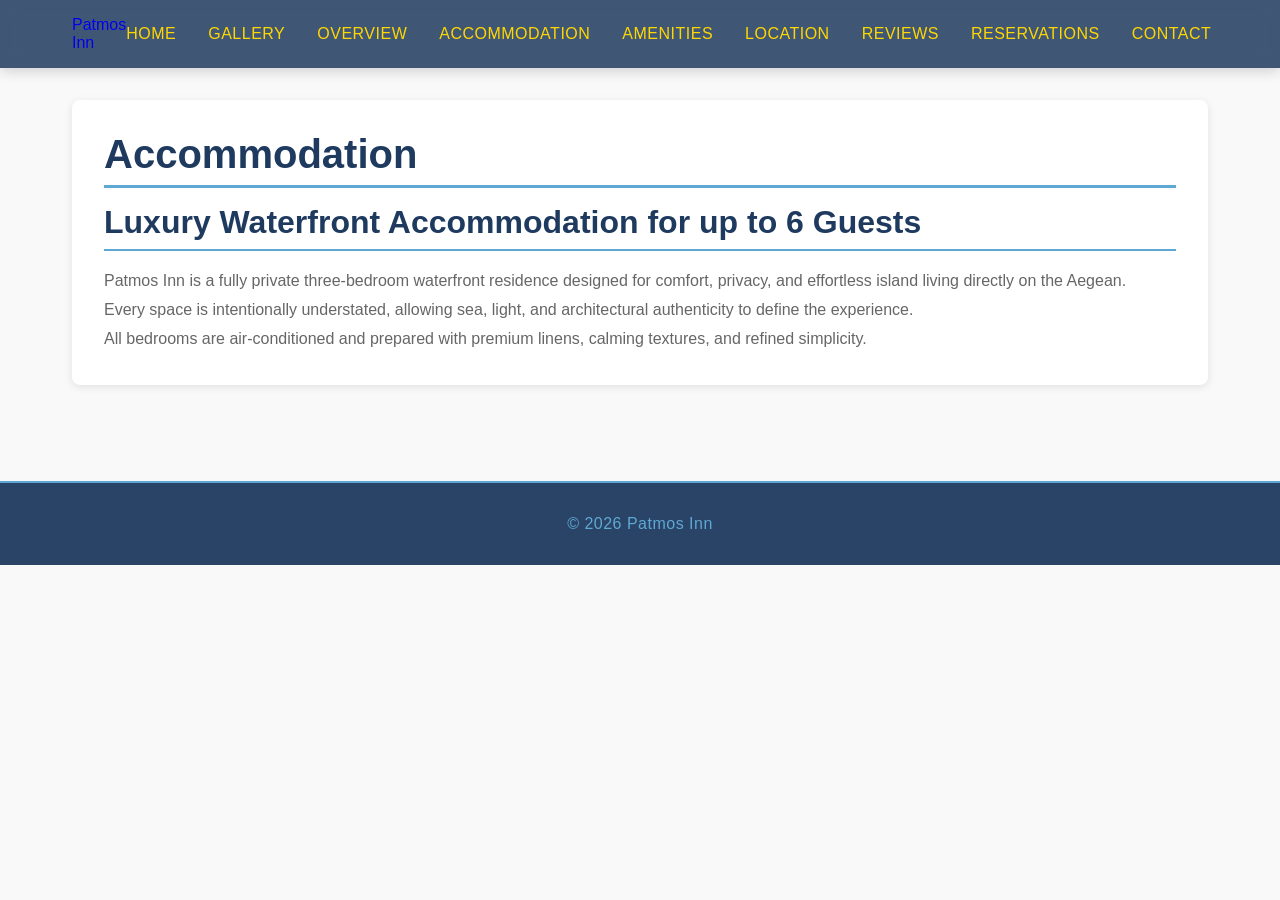
==== accommodation.html @ 3714d416 "changes" ====
<!DOCTYPE html>
<html lang="en">
<head>
<meta charset="UTF-8">
<meta name="viewport" content="width=device-width, initial-scale=1.0">
<title>Accommodation - Patmos Inn</title>

<link rel="stylesheet" href="styles/navbar.css">
<link rel="stylesheet" href="styles/home.css">
</head>
<body>

<nav class="navbar">
<div class="navbar-container">

<div class="navbar-logo">
<a href="index.html">Patmos Inn</a>
</div>

<div class="hamburger" id="hamburger">
<span></span>
<span></span>
<span></span>
</div>

<ul class="nav-menu" id="navMenu">
<li class="nav-item"><a href="home.html" class="nav-link">HOME</a></li>
<li class="nav-item"><a href="gallery.html" class="nav-link">GALLERY</a></li>
<li class="nav-item"><a href="overview.html" class="nav-link">OVERVIEW</a></li>
<li class="nav-item"><a href="accommodation.html" class="nav-link">ACCOMMODATION</a></li>
<li class="nav-item"><a href="amenities.html" class="nav-link">AMENITIES</a></li>
<li class="nav-item"><a href="location.html" class="nav-link">LOCATION</a></li>
<li class="nav-item"><a href="reviews.html" class="nav-link">REVIEWS</a></li>
<li class="nav-item"><a href="reservations.html" class="nav-link">RESERVATIONS</a></li>
<li class="nav-item"><a href="contact.html" class="nav-link">CONTACT</a></li>
</ul>

</div>
</nav>

<main class="container">

<section class="section">

<h1>Accommodation</h1>

<h2>Luxury Waterfront Accommodation for up to 6 Guests</h2>

<p>
Patmos Inn is a fully private three-bedroom waterfront residence designed for comfort,
privacy, and effortless island living directly on the Aegean.
</p>

<p>
Every space is intentionally understated, allowing sea, light,
and architectural authenticity to define the experience.
</p>

<p>
All bedrooms are air-conditioned and prepared with premium linens,
calming textures, and refined simplicity.
</p>

</section>

</main>

<footer class="footer">
<p>&copy; 2026 Patmos Inn</p>
</footer>

<script src="scripts/navbar.js"></script>

</body>
</html>
---- styles/navbar.css ----
/* Navbar Styles - Reusable */
* {
    margin: 0;
    padding: 0;
    box-sizing: border-box;
}

.navbar {
    background-color: rgba(31, 58, 95, 0.85); /* More transparent, luxurious feel */
    backdrop-filter: blur(10px); /* Adds luxury blur effect */
    padding: 1rem 0;
    position: sticky;
    top: 0;
    z-index: 1000;
    box-shadow: 0 4px 12px rgba(0, 0, 0, 0.15);
    transition: background-color 0.3s ease;
}

.navbar:hover {
    background-color: rgba(31, 58, 95, 0.95);
}

.navbar-container {
    max-width: 1200px;
    margin: 0 auto;
    display: flex;
    justify-content: space-between;
    align-items: center;
    padding: 0 2rem;
}

.navbar-logo a {
    display: flex;
    align-items: center;
    text-decoration: none;
}

.navbar-logo svg {
    height: 50px;
    width: auto;
    transition: transform 0.3s ease;
}

.navbar-logo svg:hover {
    transform: scale(1.05);
}

.nav-menu {
    display: flex;
    list-style: none;
    gap: 2rem;
}

.nav-link {
    color: #FFD700;
    text-decoration: none;
    font-weight: 500;
    transition: all 0.3s ease;
    letter-spacing: 0.5px;
}

.nav-link:hover {
    color: #F6C453;
    text-shadow: 0 0 8px rgba(246, 196, 83, 0.5);
}

/* Hamburger Menu */
.hamburger {
    display: none;
    flex-direction: column;
    cursor: pointer;
}

.hamburger span {
    width: 25px;
    height: 3px;
    background-color: #FFD700;
    margin: 5px 0;
    transition: all 0.3s ease;
    border-radius: 2px;
}

.hamburger.active span:nth-child(1) {
    transform: rotate(45deg) translate(10px, 10px);
}

.hamburger.active span:nth-child(2) {
    opacity: 0;
}

.hamburger.active span:nth-child(3) {
    transform: rotate(-45deg) translate(7px, -7px);
}

/* Mobile Responsive */
@media (max-width: 768px) {
    .hamburger {
        display: flex;
    }

    .nav-menu {
        position: absolute;
        top: 70px;
        right: 0;
        left: 0;
        flex-direction: column;
        background-color: rgba(31, 58, 95, 0.95);
        gap: 0;
        max-height: 0;
        overflow: hidden;
        transition: max-height 0.3s ease;
    }

    .nav-menu.active {
        max-height: 500px;
        padding: 1rem 0;
    }

    .nav-item {
        padding: 1rem 2rem;
        border-bottom: 1px solid rgba(255, 215, 0, 0.2);
    }

    .nav-item:last-child {
        border-bottom: none;
    }

    .navbar-container {
        padding: 0 1rem;
    }
}

@media (max-width: 480px) {
    .navbar-logo svg {
        height: 40px;
    }

    .hamburger span {
        width: 20px;
        height: 2
---- styles/home.css ----
/* Home Page Styles */
* {
    margin: 0;
    padding: 0;
    box-sizing: border-box;
}

body {
    font-family: Arial, sans-serif;
    background-color: #f9f9f9;
    color: #333;
}

.container {
    max-width: 1200px;
    margin: 0 auto;
    padding: 2rem;
}

.section {
    background-color: white;
    margin-bottom: 2rem;
    padding: 2rem;
    border-radius: 8px;
    box-shadow: 0 2px 8px rgba(0, 0, 0, 0.1);
}

.section h1 {
    color: #1F3A5F;
    font-size: 2.5rem;
    margin-bottom: 1rem;
    border-bottom: 3px solid #5FA8D3;
    padding-bottom: 0.5rem;
}

.section h2 {
    color: #1F3A5F;
    font-size: 2rem;
    margin-bottom: 1rem;
    border-bottom: 2px solid #5FA8D3;
    padding-bottom: 0.5rem;
}

.section p {
    color: #666;
    line-height: 1.8;
    font-size: 1rem;
}

/* Footer */
.footer {
    background-color: rgba(31, 58, 95, 0.95);
    color: #5FA8D3;
    text-align: center;
    padding: 2rem;
    margin-top: 2rem;
    border-top: 2px solid #5FA8D3;
}

.footer p {
    margin: 0;
    letter-spacing: 0.5px;
}

/* Responsive Adjustments */
@media (max-width: 768px) {
    .container {
        padding: 1rem;
    }

    .section {
        padding: 1.5rem;
        margin-bottom: 1.5rem;
    }

    .section h1 {
        font-size: 2rem;
    }

    .section h2 {
        font-size: 1.5rem;
    }

    .section p {
        font-size: 0.95rem;
    }
}

@media (max-width: 480px) {
    .container {
        padding: 0.75rem;
    }

    .section {
        padding: 1rem;
        margin-bottom: 1rem;
    }

    .section h1 {
        font-size: 1.75rem;
    }

    .section h2 {
        font-size: 1.25rem;
    }

    .section p {
        font-size: 0.9rem;
    }

    .footer {
        padding: 1rem;
    }
}
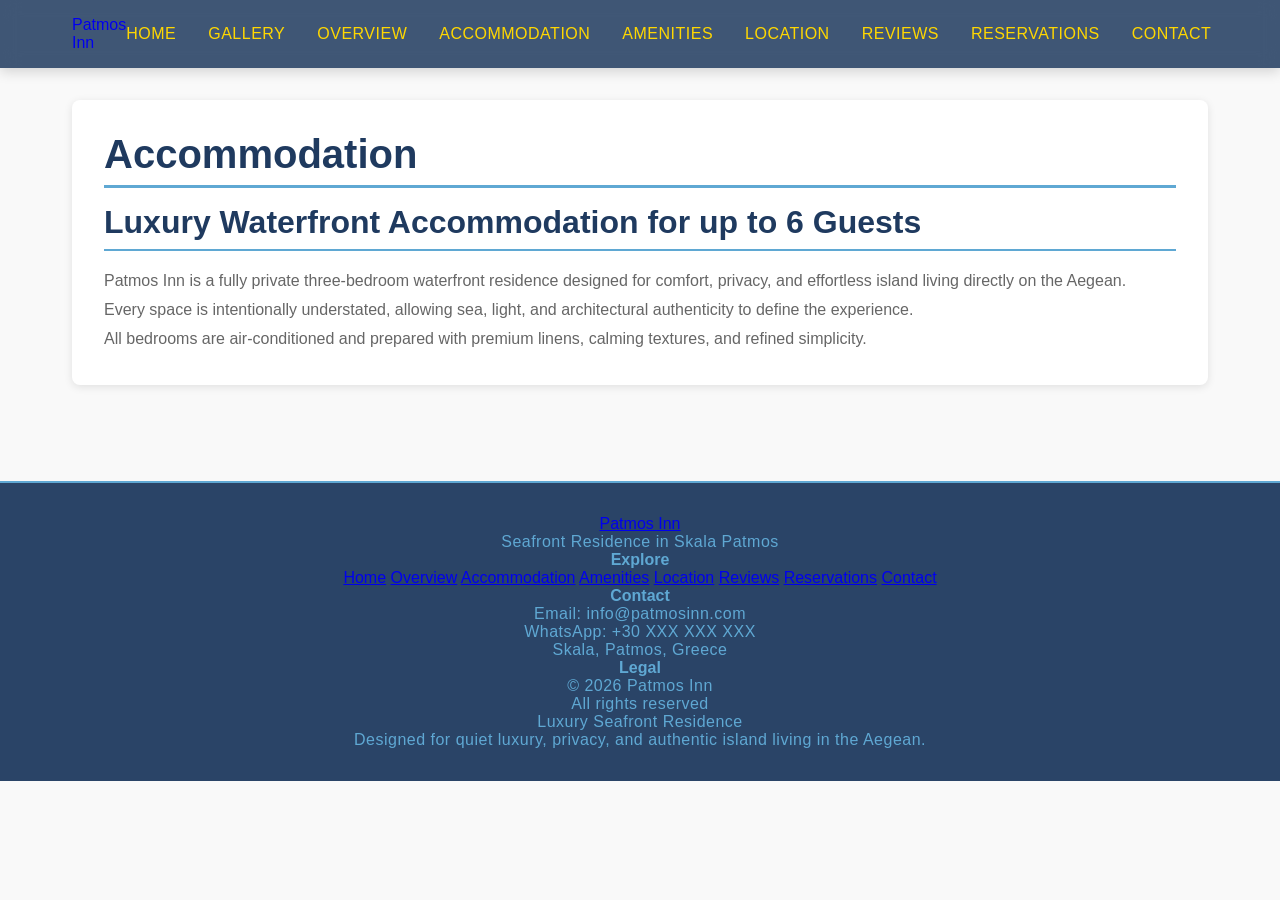
==== commit 9aed440b: "changes" ====
--- a/accommodation.html
+++ b/accommodation.html
@@ -66,7 +66,54 @@
 </main>
 
 <footer class="footer">
-<p>&copy; 2026 Patmos Inn</p>
+    <div class="footer-container">
+
+        <!-- Brand -->
+        <div class="footer-brand">
+            <a href="index.html" class="footer-logo">
+                Patmos Inn
+            </a>
+            <p class="footer-tagline">
+                Seafront Residence in Skala Patmos
+            </p>
+        </div>
+
+        <!-- Navigation -->
+        <div class="footer-links">
+            <h4>Explore</h4>
+            <a href="index.html">Home</a>
+            <a href="overview.html">Overview</a>
+            <a href="accommodation.html">Accommodation</a>
+            <a href="amenities.html">Amenities</a>
+            <a href="location.html">Location</a>
+            <a href="reviews.html">Reviews</a>
+            <a href="reservations.html">Reservations</a>
+            <a href="contact.html">Contact</a>
+        </div>
+
+        <!-- Contact -->
+        <div class="footer-contact">
+            <h4>Contact</h4>
+            <p>Email: info@patmosinn.com</p>
+            <p>WhatsApp: +30 XXX XXX XXX</p>
+            <p>Skala, Patmos, Greece</p>
+        </div>
+
+        <!-- Legal -->
+        <div class="footer-legal">
+            <h4>Legal</h4>
+            <p>© 2026 Patmos Inn</p>
+            <p>All rights reserved</p>
+            <p>Luxury Seafront Residence</p>
+        </div>
+
+    </div>
+
+    <div class="footer-bottom">
+        <p>
+            Designed for quiet luxury, privacy, and authentic island living in the Aegean.
+        </p>
+    </div>
 </footer>
 
 <script src="scripts/navbar.js"></script>
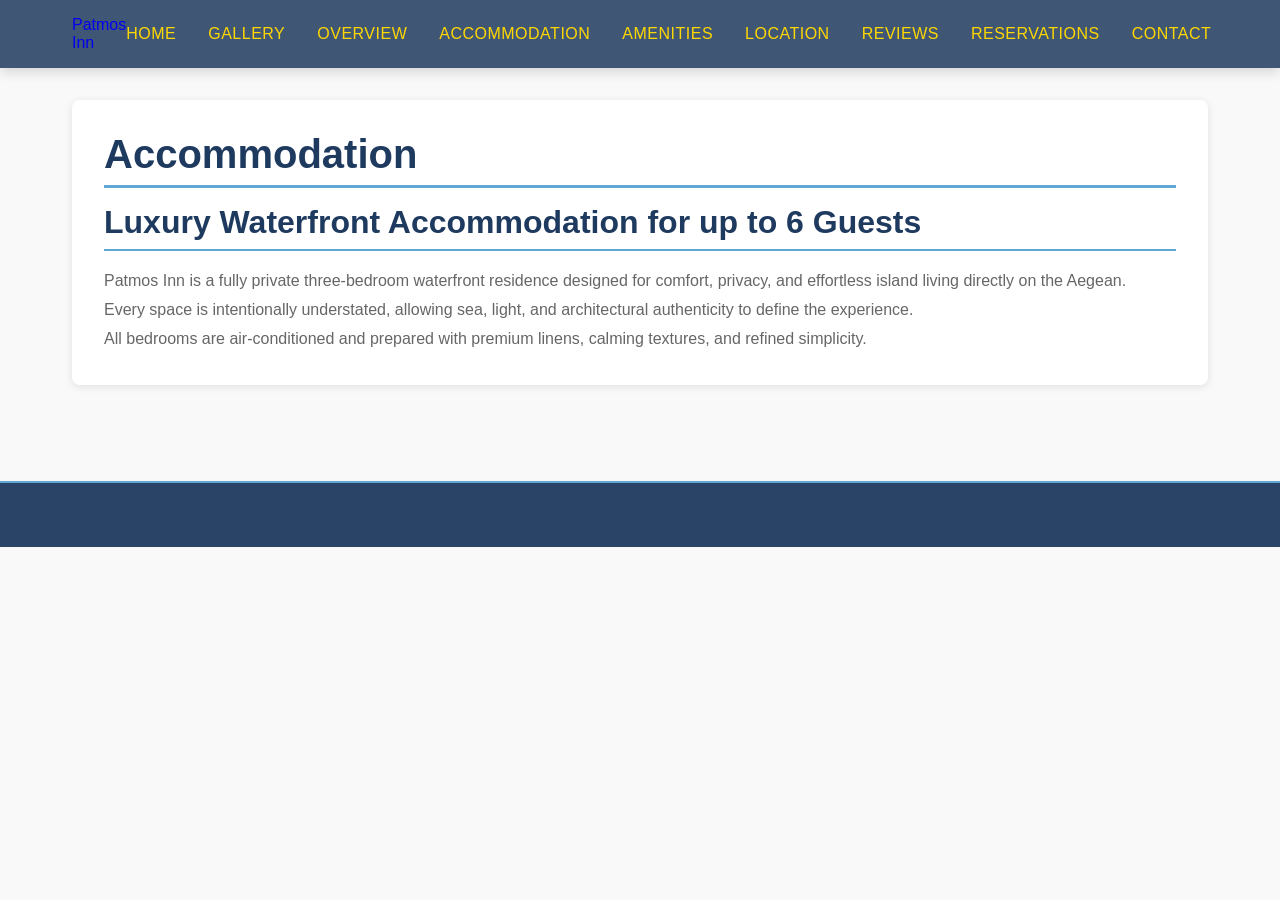
==== commit 492e001f: "changes" ====
--- a/accommodation.html
+++ b/accommodation.html
@@ -66,55 +66,6 @@
 </main>
 
 <footer class="footer">
-    <div class="footer-container">
-
-        <!-- Brand -->
-        <div class="footer-brand">
-            <a href="index.html" class="footer-logo">
-                Patmos Inn
-            </a>
-            <p class="footer-tagline">
-                Seafront Residence in Skala Patmos
-            </p>
-        </div>
-
-        <!-- Navigation -->
-        <div class="footer-links">
-            <h4>Explore</h4>
-            <a href="index.html">Home</a>
-            <a href="overview.html">Overview</a>
-            <a href="accommodation.html">Accommodation</a>
-            <a href="amenities.html">Amenities</a>
-            <a href="location.html">Location</a>
-            <a href="reviews.html">Reviews</a>
-            <a href="reservations.html">Reservations</a>
-            <a href="contact.html">Contact</a>
-        </div>
-
-        <!-- Contact -->
-        <div class="footer-contact">
-            <h4>Contact</h4>
-            <p>Email: info@patmosinn.com</p>
-            <p>WhatsApp: +30 XXX XXX XXX</p>
-            <p>Skala, Patmos, Greece</p>
-        </div>
-
-        <!-- Legal -->
-        <div class="footer-legal">
-            <h4>Legal</h4>
-            <p>© 2026 Patmos Inn</p>
-            <p>All rights reserved</p>
-            <p>Luxury Seafront Residence</p>
-        </div>
-
-    </div>
-
-    <div class="footer-bottom">
-        <p>
-            Designed for quiet luxury, privacy, and authentic island living in the Aegean.
-        </p>
-    </div>
-</footer>
 
 <script src="scripts/navbar.js"></script>
 
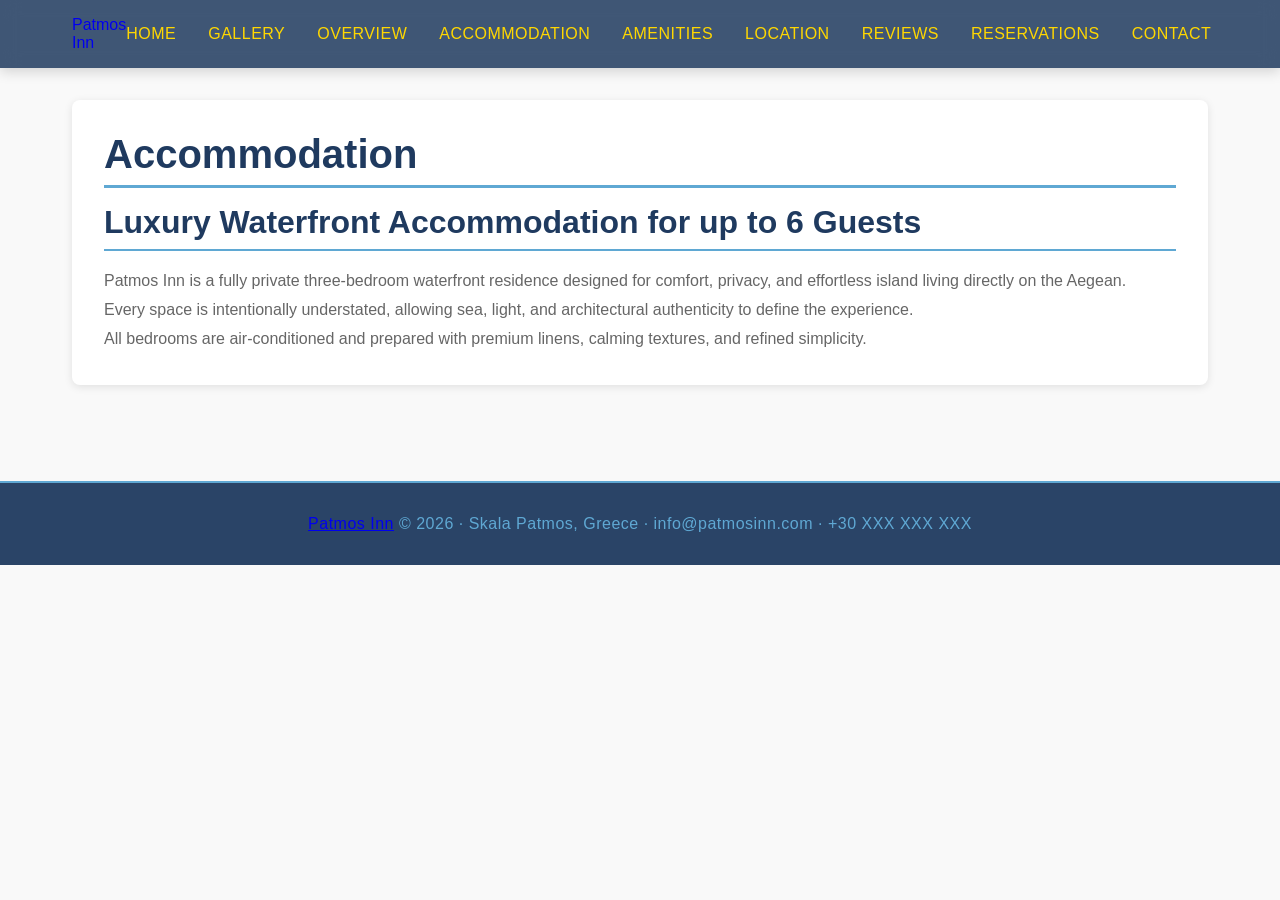
==== commit 02510655: "changes" ====
--- a/accommodation.html
+++ b/accommodation.html
@@ -66,6 +66,10 @@
 </main>
 
 <footer class="footer">
+    <p>
+        <a href="index.html">Patmos Inn</a> © 2026 · Skala Patmos, Greece · info@patmosinn.com · +30 XXX XXX XXX
+    </p>
+</footer>
 
 <script src="scripts/navbar.js"></script>
 
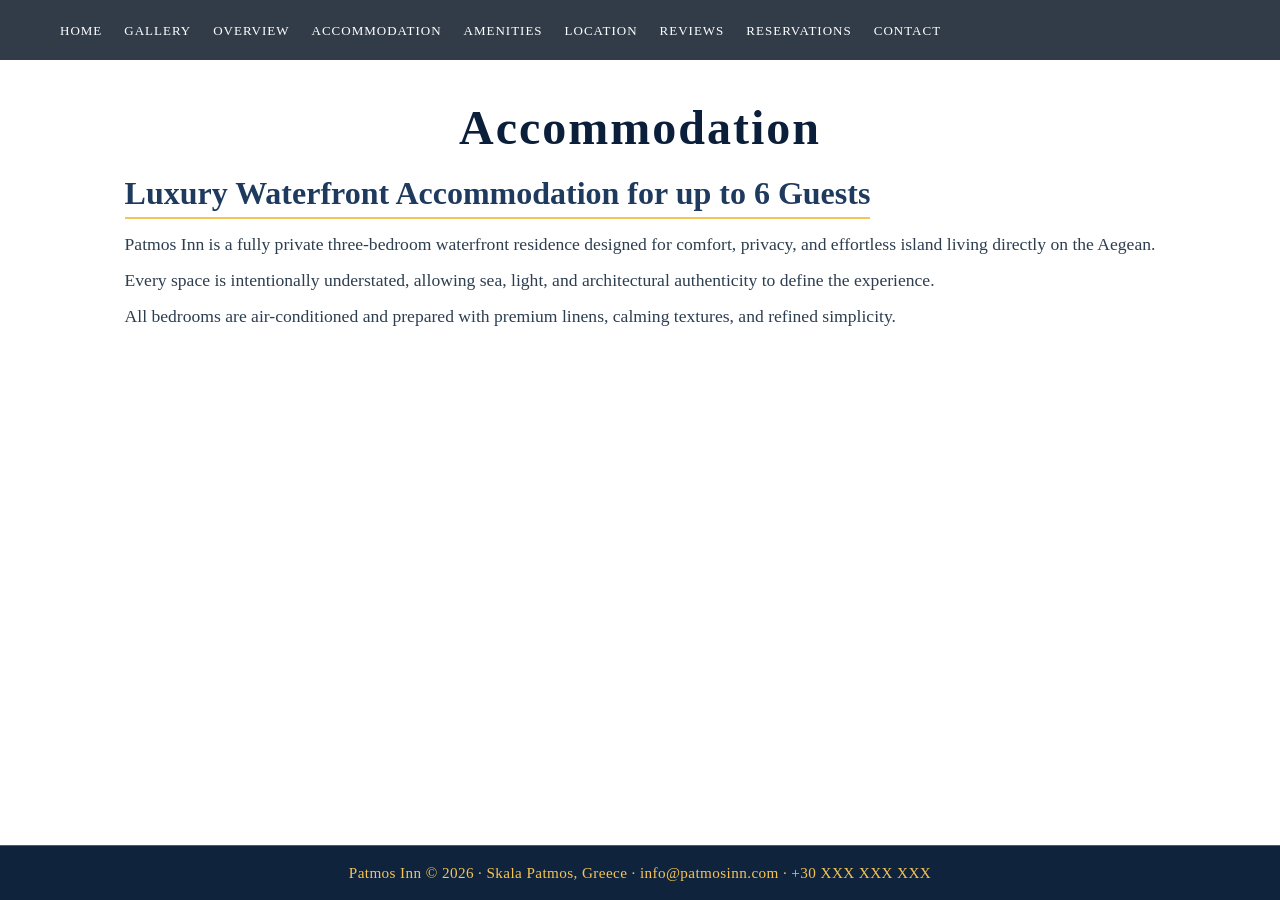
==== commit be081d8e: "changes" ====
--- a/accommodation.html
+++ b/accommodation.html
@@ -5,39 +5,76 @@
 <meta name="viewport" content="width=device-width, initial-scale=1.0">
 <title>Accommodation - Patmos Inn</title>
 
-<link rel="stylesheet" href="styles/navbar.css">
-<link rel="stylesheet" href="styles/home.css">
+<link rel="stylesheet" href="styles/styles.css">
+
+<style>
+
+/* ================= FIX NAVBAR SPACING ================= */
+body {
+    padding-top: 80px; /* space for fixed navbar */
+}
+
+/* ================= SECTION ================= */
+.section {
+    margin: 0 auto 80px;
+    padding: 0 20px;
+}
+
+/* ================= TYPOGRAPHY ================= */
+.section h1 {
+    font-size: 3rem;
+    text-align: center;
+    color: #0B1F3A;
+    margin-bottom: 20px;
+    letter-spacing: 2px;
+}
+
+.section h2 {
+    font-size: 2rem;
+    color: #1F3A5F;
+    margin-bottom: 15px;
+    border-bottom: 2px solid #F6C453;
+    display: inline-block;
+    padding-bottom: 5px;
+}
+
+.section p {
+    font-size: 1.1rem;
+    color: #2C3E50;
+    margin-bottom: 15px;
+}
+
+</style>
 </head>
+
 <body>
 
+<!-- ================= NAVBAR ================= -->
 <nav class="navbar">
-<div class="navbar-container">
+    <div class="navbar-container">
 
-<div class="navbar-logo">
-<a href="index.html">Patmos Inn</a>
-</div>
+        <div class="hamburger" id="hamburger">
+            <span></span>
+            <span></span>
+            <span></span>
+        </div>
 
-<div class="hamburger" id="hamburger">
-<span></span>
-<span></span>
-<span></span>
-</div>
+        <ul class="nav-menu" id="navMenu">
+            <li><a href="home.html" class="nav-link">HOME</a></li>
+            <li><a href="gallery.html" class="nav-link">GALLERY</a></li>
+            <li><a href="overview.html" class="nav-link">OVERVIEW</a></li>
+            <li><a href="accommodation.html" class="nav-link">ACCOMMODATION</a></li>
+            <li><a href="amenities.html" class="nav-link">AMENITIES</a></li>
+            <li><a href="location.html" class="nav-link">LOCATION</a></li>
+            <li><a href="reviews.html" class="nav-link">REVIEWS</a></li>
+            <li><a href="reservations.html" class="nav-link">RESERVATIONS</a></li>
+            <li><a href="contact.html" class="nav-link">CONTACT</a></li>
+        </ul>
 
-<ul class="nav-menu" id="navMenu">
-<li class="nav-item"><a href="home.html" class="nav-link">HOME</a></li>
-<li class="nav-item"><a href="gallery.html" class="nav-link">GALLERY</a></li>
-<li class="nav-item"><a href="overview.html" class="nav-link">OVERVIEW</a></li>
-<li class="nav-item"><a href="accommodation.html" class="nav-link">ACCOMMODATION</a></li>
-<li class="nav-item"><a href="amenities.html" class="nav-link">AMENITIES</a></li>
-<li class="nav-item"><a href="location.html" class="nav-link">LOCATION</a></li>
-<li class="nav-item"><a href="reviews.html" class="nav-link">REVIEWS</a></li>
-<li class="nav-item"><a href="reservations.html" class="nav-link">RESERVATIONS</a></li>
-<li class="nav-item"><a href="contact.html" class="nav-link">CONTACT</a></li>
-</ul>
-
-</div>
+    </div>
 </nav>
 
+<!-- ================= CONTENT ================= -->
 <main class="container">
 
 <section class="section">
@@ -65,6 +102,7 @@
 
 </main>
 
+<!-- ================= FOOTER ================= -->
 <footer class="footer">
     <p>
         <a href="index.html">Patmos Inn</a> © 2026 · Skala Patmos, Greece · info@patmosinn.com · +30 XXX XXX XXX
--- a/styles/styles.css
+++ b/styles/styles.css
@@ -0,0 +1,251 @@
+/* ================= RESET ================= */
+html {
+    overflow-y: scroll;
+}
+
+* {
+    margin: 0;
+    padding: 0;
+    box-sizing: border-box;
+}
+
+/* ================= HTML / BODY STRUCTURE ================= */
+html, body {
+    height: 100%;
+}
+
+body {
+    min-height: 100vh;
+    display: flex;
+    flex-direction: column;
+    font-family: 'Georgia', serif;
+    overflow-x: hidden;
+}
+
+/* ================= MAIN LAYOUT ================= */
+main {
+    flex: 1;
+}
+
+.container {
+    flex: 1;
+}
+
+/* ================= NAVBAR ================= */
+.navbar {
+    position: fixed;
+    top: 0;
+    width: 100%;
+    height: 60px;
+    background: rgba(15, 25, 40, 0.85);
+    z-index: 9999;
+
+    display: flex;
+    justify-content: center;
+}
+
+/* keeps content aligned with page width */
+.navbar-container {
+    height: 60px;
+    width: 100%;
+    max-width: 1200px;
+
+    display: flex;
+    align-items: center;
+    justify-content: flex-start;
+
+    padding: 0 20px;
+    position: relative;
+}
+
+/* ================= MENU (DESKTOP) ================= */
+.nav-menu {
+    display: flex;
+    gap: 22px;
+    list-style: none;
+}
+
+.nav-link {
+    text-decoration: none;
+    color: #ffffff;
+    font-size: 13px;
+    letter-spacing: 1px;
+    transition: color 0.3s ease;
+}
+
+.nav-link:hover {
+    color: #F6C453;
+}
+
+/* ================= HAMBURGER ================= */
+.hamburger {
+    display: none;
+    position: absolute;
+    left: 20px;
+    top: 50%;
+    transform: translateY(-50%);
+    width: 34px;
+    height: 24px;
+    cursor: pointer;
+    z-index: 10002;
+}
+
+.hamburger span {
+    position: absolute;
+    left: 0;
+    width: 100%;
+    height: 3px;
+    background: #ffffff;
+    border-radius: 2px;
+    transition: 0.35s ease;
+}
+
+/* bars */
+.hamburger span:nth-child(1) { top: 0; }
+.hamburger span:nth-child(2) { top: 10px; }
+.hamburger span:nth-child(3) { top: 20px; }
+
+/* X animation */
+.hamburger.active span:nth-child(1) {
+    transform: rotate(45deg);
+    top: 10px;
+}
+
+.hamburger.active span:nth-child(2) {
+    opacity: 0;
+}
+
+.hamburger.active span:nth-child(3) {
+    transform: rotate(-45deg);
+    top: 10px;
+}
+
+/* ================= HERO ================= */
+.hero {
+    height: 100vh;
+    display: flex;
+    justify-content: center;
+    align-items: center;
+    background: url('../images/hero.jpg') center/cover no-repeat;
+    margin-top: 60px;
+}
+
+/* ================= CONTENT ================= */
+.section,
+.container {
+    max-width: 1200px;
+    margin: auto;
+    padding: 20px;
+}
+
+/* ================= GALLERY ================= */
+.slideshow-container {
+    position: relative;
+    max-width: 1200px;
+    margin: 90px auto 40px;
+    border-radius: 12px;
+    overflow: hidden;
+    box-shadow: 0 10px 30px rgba(0,0,0,0.3);
+}
+
+.slide {
+    display: none;
+}
+
+.slide img {
+    width: 100%;
+    height: 600px;
+    object-fit: cover;
+}
+
+.prev, .next {
+    position: absolute;
+    top: 50%;
+    transform: translateY(-50%);
+    width: 50px;
+    height: 50px;
+    border-radius: 50%;
+    background: rgba(0,0,0,0.4);
+    color: #fff;
+    font-size: 26px;
+    display: flex;
+    align-items: center;
+    justify-content: center;
+    cursor: pointer;
+}
+
+/* ================= FOOTER ================= */
+.footer {
+    margin-top: auto;
+    background-color: rgba(11, 31, 58, 0.98);
+    border-top: 1px solid rgba(246, 196, 83, 0.35);
+    padding: 18px 10px;
+    text-align: center;
+    font-family: Georgia, serif;
+    font-size: 0.95rem;
+    letter-spacing: 0.4px;
+    color: #F6C453;
+    flex-shrink: 0;
+}
+
+.footer a {
+    color: #F6C453;
+    text-decoration: none;
+}
+
+.footer a:hover {
+    color: #ffffff;
+}
+
+/* ================= MOBILE FIX (IMPORTANT) ================= */
+@media (max-width: 768px) {
+
+    .hamburger {
+        display: block;
+    }
+
+    /* FULL RESET OF DESKTOP MENU */
+    .nav-menu {
+        display: none;
+
+        position: fixed;
+        top: 60px;
+        left: 0;
+
+        width: 100%;
+        height: calc(100vh - 60px);
+
+        flex-direction: column;
+        align-items: center;
+        justify-content: flex-start;
+
+        background: rgba(10, 15, 25, 0.98);
+        padding-top: 40px;
+
+        gap: 0;
+        z-index: 10000;
+    }
+
+    .nav-menu.active {
+        display: flex;
+    }
+
+    .nav-menu li {
+        width: 100%;
+        text-align: center;
+        padding: 18px 0;
+    }
+
+    .nav-link {
+        font-size: 15px;
+        letter-spacing: 2px;
+    }
+}
+
+/* ================= SMALL MOBILE ================= */
+@media (max-width: 480px) {
+    .footer {
+        font-size: 0.85rem;
+        padding: 14px 8px;
+    }
+}
